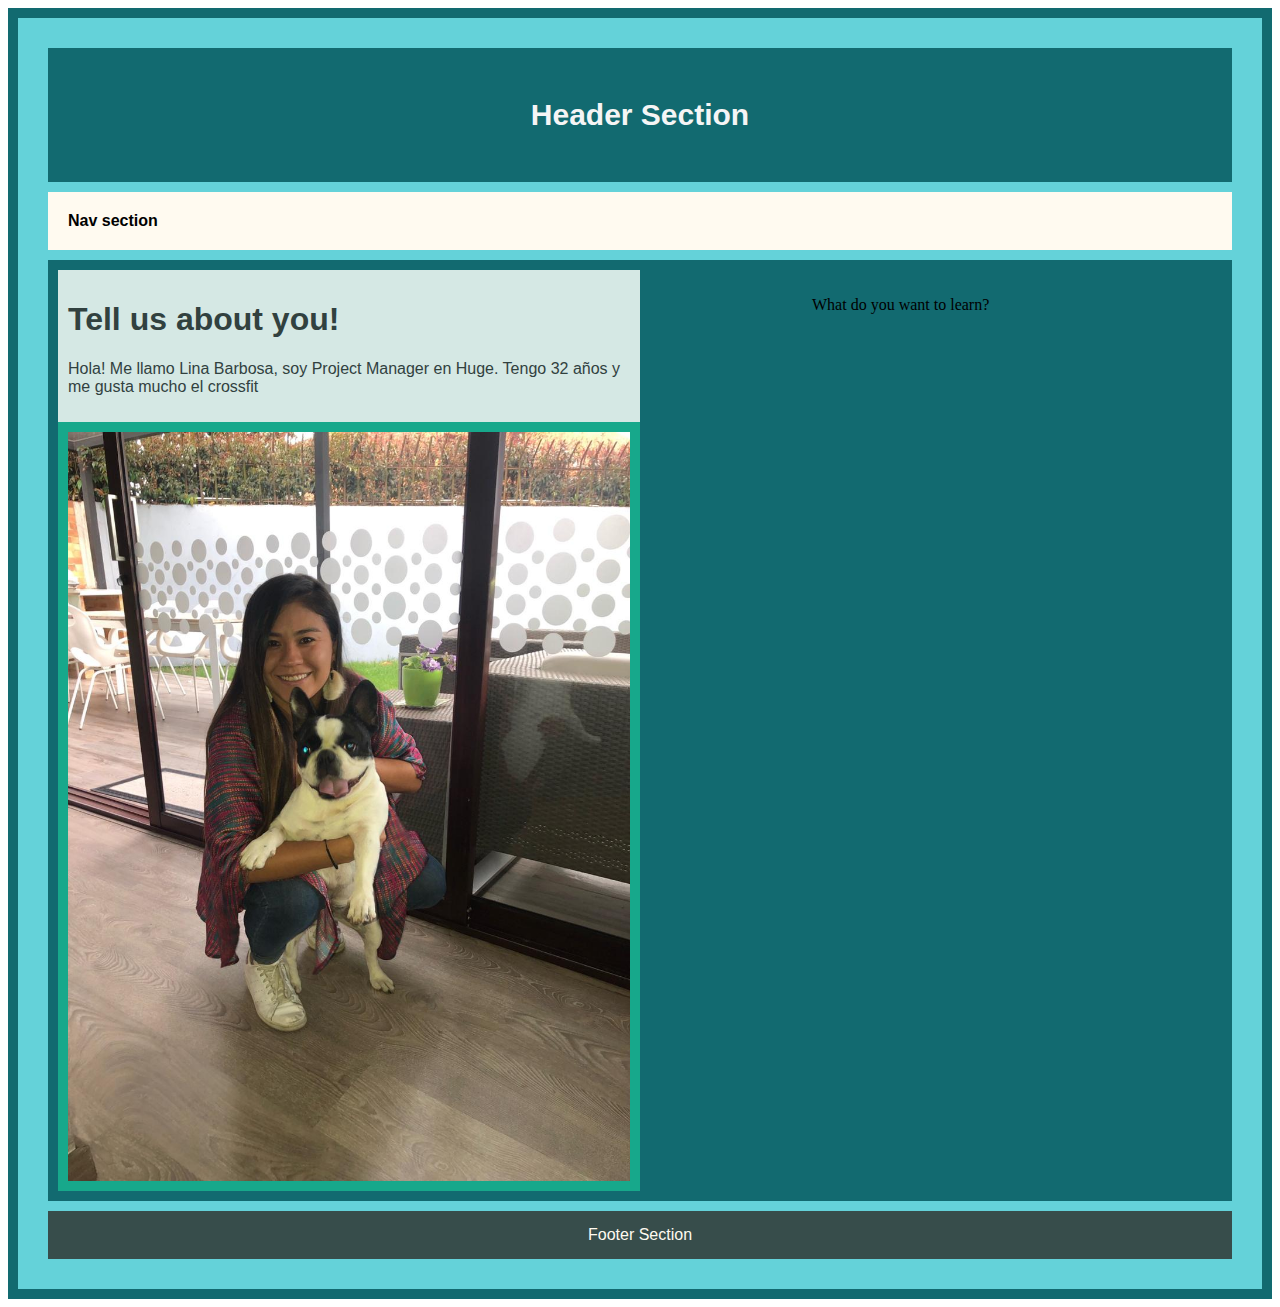
==== Clase 1/index.html @ 1ac1e3c2 "add first homework about html and css basics" ====
<!DOCTYPE html>
<html lang="en">

<head>
    <meta charset="UTF-8">
    <meta name="viewport" content="width=device-width, initial-scale=1.0">
    <meta http-equiv="X-UA-Compatible" content="ie=edge">
    <title>Document</title>
    <link rel="stylesheet" href="styles.css">
</head>

<body>
<div class="container">
    <header class="header">
        Header Section
    </header>
    
    <nav class="nav">
        Nav section
    </nav>
    
    <section class="infolina">
        <div class="box__left">
            <div class="box__top"> 
                <h1 class="">Tell us about you!</h1>
                <p>Hola! Me llamo Lina Barbosa, soy Project Manager en Huge. Tengo 32 años y me gusta mucho el crossfit</p>
            </div>
            <div class="box__bottom">
                <img class="box__image" src="assets/linayramona.jpeg" alt="Ramona"/>
            </div>
        </div>
        <div class="box__right"> 
            <p>What do you want to learn?</p>
        </div>
   
    </section>
  
    <footer class="footer">Footer Section</footer>

</div>

</body>

</html>
---- Clase 1/styles.css ----
.container{
background-color: rgba(47, 194, 204, 0.747);
padding: 30px;
border: solid rgb(18, 106, 112) 10px;
}

.header {
    background: rgb(18, 106, 112);
    padding: 50px;
    font-family: Verdana, Geneva, Tahoma, sans-serif;
    color: whitesmoke;
    font-size: 30px;
    font-weight: bold;
    text-align: center;
}

.nav {
    background: floralwhite;
    padding: 20px;
    font-family: Verdana, Geneva, Tahoma, sans-serif;
    font-weight: bold;
    margin: 10px 0;

}

.infolina {
    background: rgb(18, 106, 112);
    padding: 10px;
    display: flex;
    justify-content: space-between;
}

.box__left{
    max-width: 50%;
}

.box__top {
    background: rgb(213, 232, 228);
    padding: 10px;
    font-family: Verdana, Geneva, Tahoma, sans-serif;
    font-weight: normal;
    color: rgb(49, 65, 63);
}

.box__bottom {
    background: rgb(23, 168, 139);
    padding: 10px;
    
}

.box__image{
    width: 100%;
    display: block;
}

.box__right {
    width: 400px;
    margin: 10px;
}

.footer {
    background: rgb(55, 77, 75);
    padding: 15px;
    font-family: Verdana, Geneva, Tahoma, sans-serif;
    color: floralwhite;
    text-align: center;
    margin-top: 10px;
}
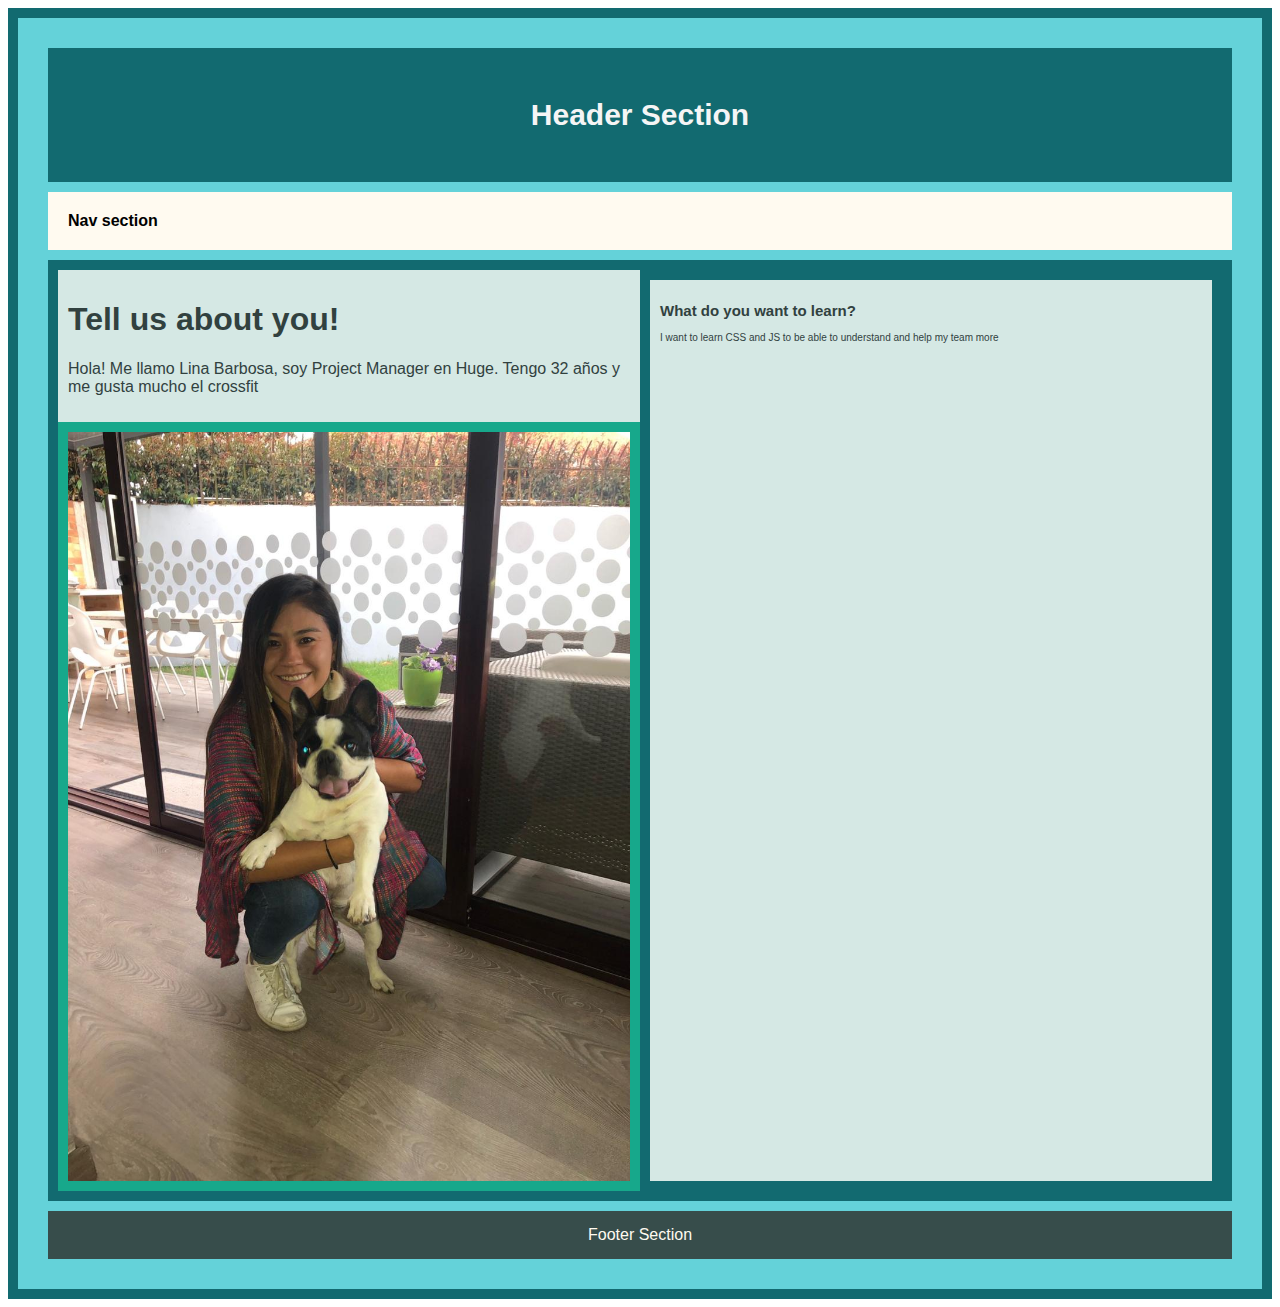
==== commit ff20b321: "added Clase 1 homework" ====
--- a/Clase 1/index.html
+++ b/Clase 1/index.html
@@ -30,7 +30,10 @@
             </div>
         </div>
         <div class="box__right"> 
-            <p>What do you want to learn?</p>
+            <div class="box__top">
+            <h2>What do you want to learn?</h2>
+            <p>I want to learn CSS and JS to be able to understand and help my team more</p>
+        </div>
         </div>
    
     </section>
--- a/Clase 1/styles.css
+++ b/Clase 1/styles.css
@@ -54,8 +54,11 @@
 }
 
 .box__right {
-    width: 400px;
+    background: rgb(213, 232, 228);
+    width: 700px;
     margin: 10px;
+    color: aqua;
+    font-size: 10px;
 }
 
 .footer {
